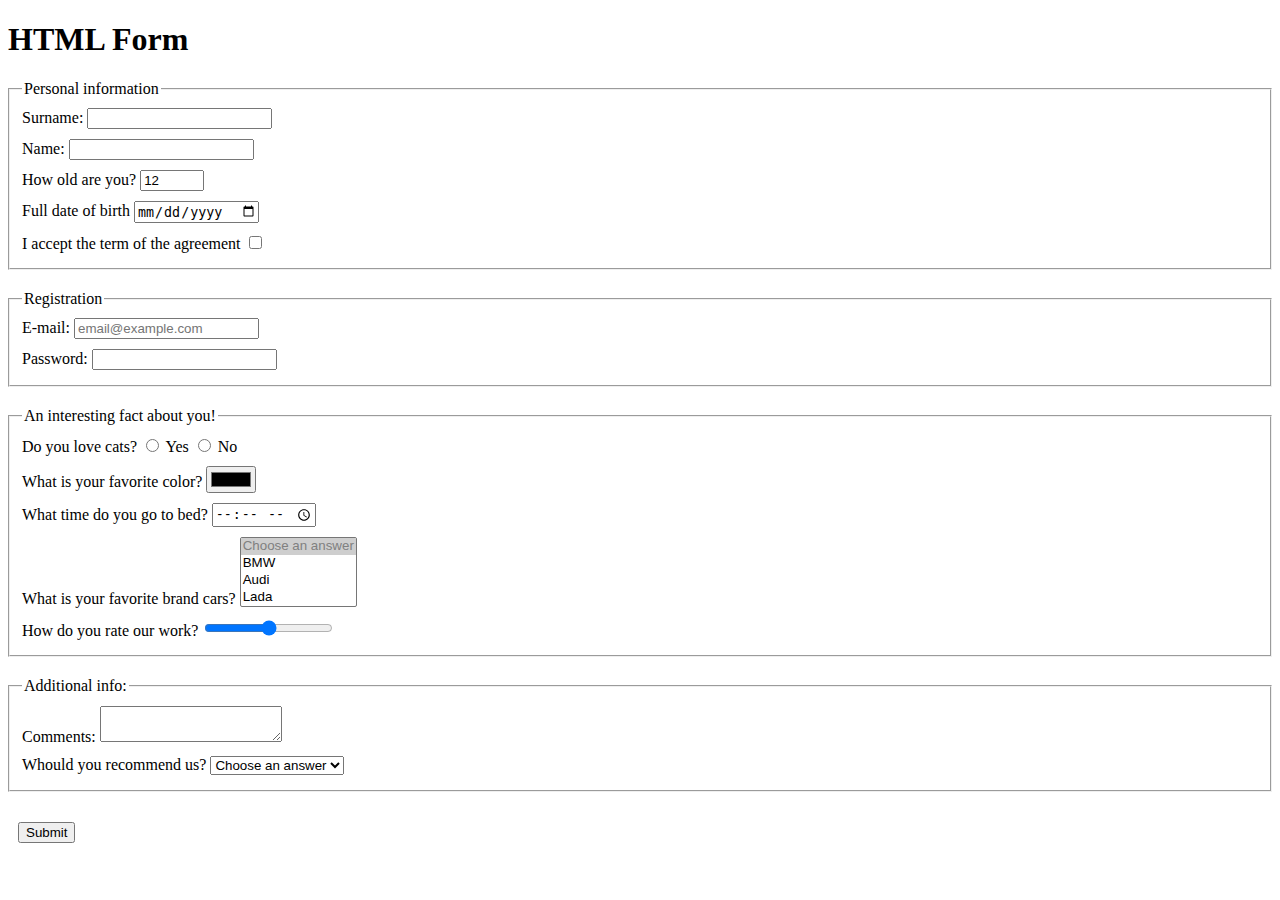
==== src/index.html @ 1edf9700 "Added complex form with min styling" ====
<!doctype html>
<html lang="en">
  <head>
    <meta charset="UTF-8">
    <meta
      name="viewport"
      content="width=device-width, user-scalable=no, initial-scale=1.0, maximum-scale=1.0, minimum-scale=1.0"
    >
    <meta http-equiv="X-UA-Compatible" content="ie=edge">
    <title>HTML Form</title>
    <link rel="stylesheet" href="./style.css">
  </head>
  <body>
    <h1>HTML Form</h1>
    <form action="https://mate-academy-form-lesson.herokuapp.com/create-application" method="post">

      <fieldset class="form-part">
        <legend>Personal information</legend>

        <label class="form-field">
          Surname:
          <input
            type="text"
            name="surname"
            autocomplete="off"
          >
        </label>

        <label class="form-field">
          Name:
          <input
            type="text"
            name="name"
            autocomplete="off"
          >
        </label>

        <label class="form-field">
          How old are you?
          <input
          type="number"
          name="age"
          min="1"
          max="100"
          value="12"
          >
        </label>

        <label class="form-field">
          Full date of birth <input type="date" name="birthdate">
        </label>

        <label class="form-field">
          I accept the term of the agreement
          <input
            type="checkbox"
            name="agreementCheck"
            value="accepted" required
          >
        </label>
      </fieldset>

      <fieldset class="form-part">
        <legend>Registration</legend>

        <label class="form-field">
          E-mail:
          <input
            type="email"
            name="email"
            placeholder="email@example.com" autocomplete="off"
          >
        </label>

        <label class="form-field">
          Password:
          <input
          type="password"
          name="password"
          minlength="8"
          maxlength="20"
          >
        </label>

      </fieldset>

      <fieldset class="form-part">
        <legend>An interesting fact about you!</legend>

        <label class="form-field">
          Do you love cats?
          <label>
            <input
              type="radio"
              name="catsAddiction"
              value="y"
            > Yes
          </label>
          <label>
            <input
              type="radio"
              name="catsAddiction"
              value="n"
            > No
          </label>
        </label>

        <label class="form-field">
          What is your favorite color? <input type="color" name="favColor">
        </label>

        <label class="form-field">
            What time do you go to bed? <input type="time" name="sleepTime">
        </label>

        <label class="form-field">
          What is your favorite brand cars?
          <select name="favBrand" multiple>
            <option
            value=" "
            disabled
            selected
            >
              Choose an answer
            </option>
            <option value="BMW">BMW</option>
            <option value="Audi">Audi</option>
            <option value="Lada">Lada</option>
          </select>
        </label>

        <label class="form-field">
          How do you rate our work? <input type="range" name="workRate">
        </label>
      </fieldset>

      <fieldset class="form-part">
        <legend>Additional info:</legend>

        <label class="form-field">
          Comments: <textarea name="comments" autocomplete="off"></textarea>
        </label>
        <label class="form-field">
          Whould you recommend us?
          <select name="recommendation">
            <option
            value=" "
            disabled
            selected
            >
              Choose an answer
            </option>
            <option value="y">Yes</option>
            <option value="n">No</option>
          </select>
        </label>
      </fieldset>

      <button type="submit">Submit</button>

    </form>
    <script type="text/javascript" src="./main.js"></script>
  </body>
</html>
---- src/style.css ----
/* styles go here */
.form-field {
  display: block;
  padding: 5px 0;
}

button {
  margin: 10px;
}

.form-part {
  margin: 20px 0;
}
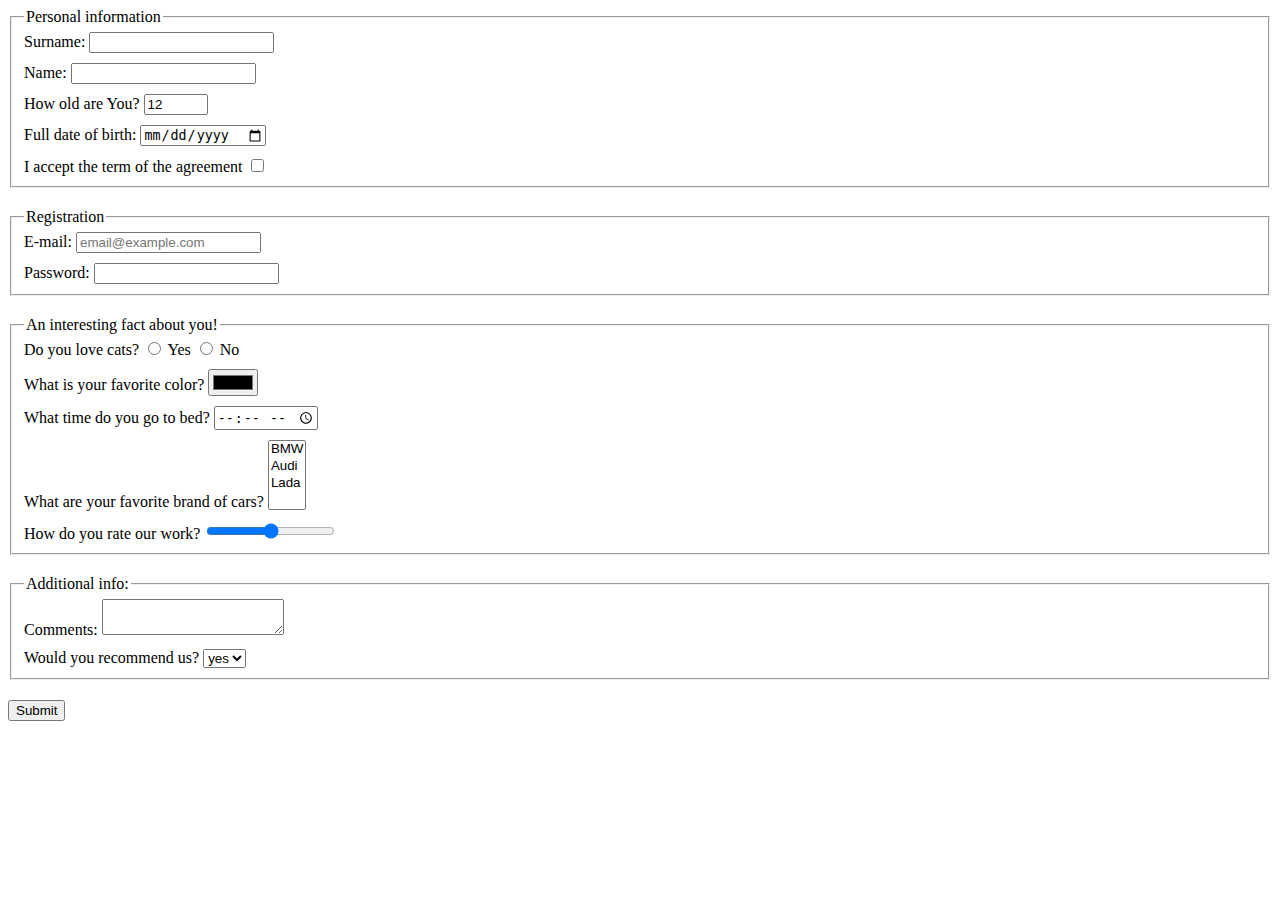
==== commit 3242aa71: "Added complex form with some styles" ====
--- a/src/index.html
+++ b/src/index.html
@@ -8,10 +8,9 @@
     >
     <meta http-equiv="X-UA-Compatible" content="ie=edge">
     <title>HTML Form</title>
-    <link rel="stylesheet" href="./style.css">
+    <link rel="stylesheet" href="style.css">
   </head>
   <body>
-    <h1>HTML Form</h1>
     <form action="https://mate-academy-form-lesson.herokuapp.com/create-application" method="post">
 
       <fieldset class="form-part">
@@ -36,7 +35,7 @@
         </label>
 
         <label class="form-field">
-          How old are you?
+          How old are You?
           <input
           type="number"
           name="age"
@@ -47,7 +46,7 @@
         </label>
 
         <label class="form-field">
-          Full date of birth <input type="date" name="birthdate">
+          Full date of birth: <input type="date" name="birthdate">
         </label>
 
         <label class="form-field">
@@ -114,15 +113,8 @@
         </label>
 
         <label class="form-field">
-          What is your favorite brand cars?
+          What are your favorite brand of cars?
           <select name="favBrand" multiple>
-            <option
-            value=" "
-            disabled
-            selected
-            >
-              Choose an answer
-            </option>
             <option value="BMW">BMW</option>
             <option value="Audi">Audi</option>
             <option value="Lada">Lada</option>
@@ -141,17 +133,10 @@
           Comments: <textarea name="comments" autocomplete="off"></textarea>
         </label>
         <label class="form-field">
-          Whould you recommend us?
+          Would you recommend us?
           <select name="recommendation">
-            <option
-            value=" "
-            disabled
-            selected
-            >
-              Choose an answer
-            </option>
-            <option value="y">Yes</option>
-            <option value="n">No</option>
+            <option value="y">yes</option>
+            <option value="n">no</option>
           </select>
         </label>
       </fieldset>
--- a/src/style.css
+++ b/src/style.css
@@ -1,13 +1,14 @@
 /* styles go here */
-.form-field {
-  display: block;
-  padding: 5px 0;
-}
-
-button {
-  margin: 10px;
+.header {
+  text-align: center;
 }
 
 .form-part {
-  margin: 20px 0;
+  margin-bottom: 20px;
+  padding-bottom: 0;
 }
+
+.form-field {
+  display: block;
+  margin-bottom: 10px;
+}
